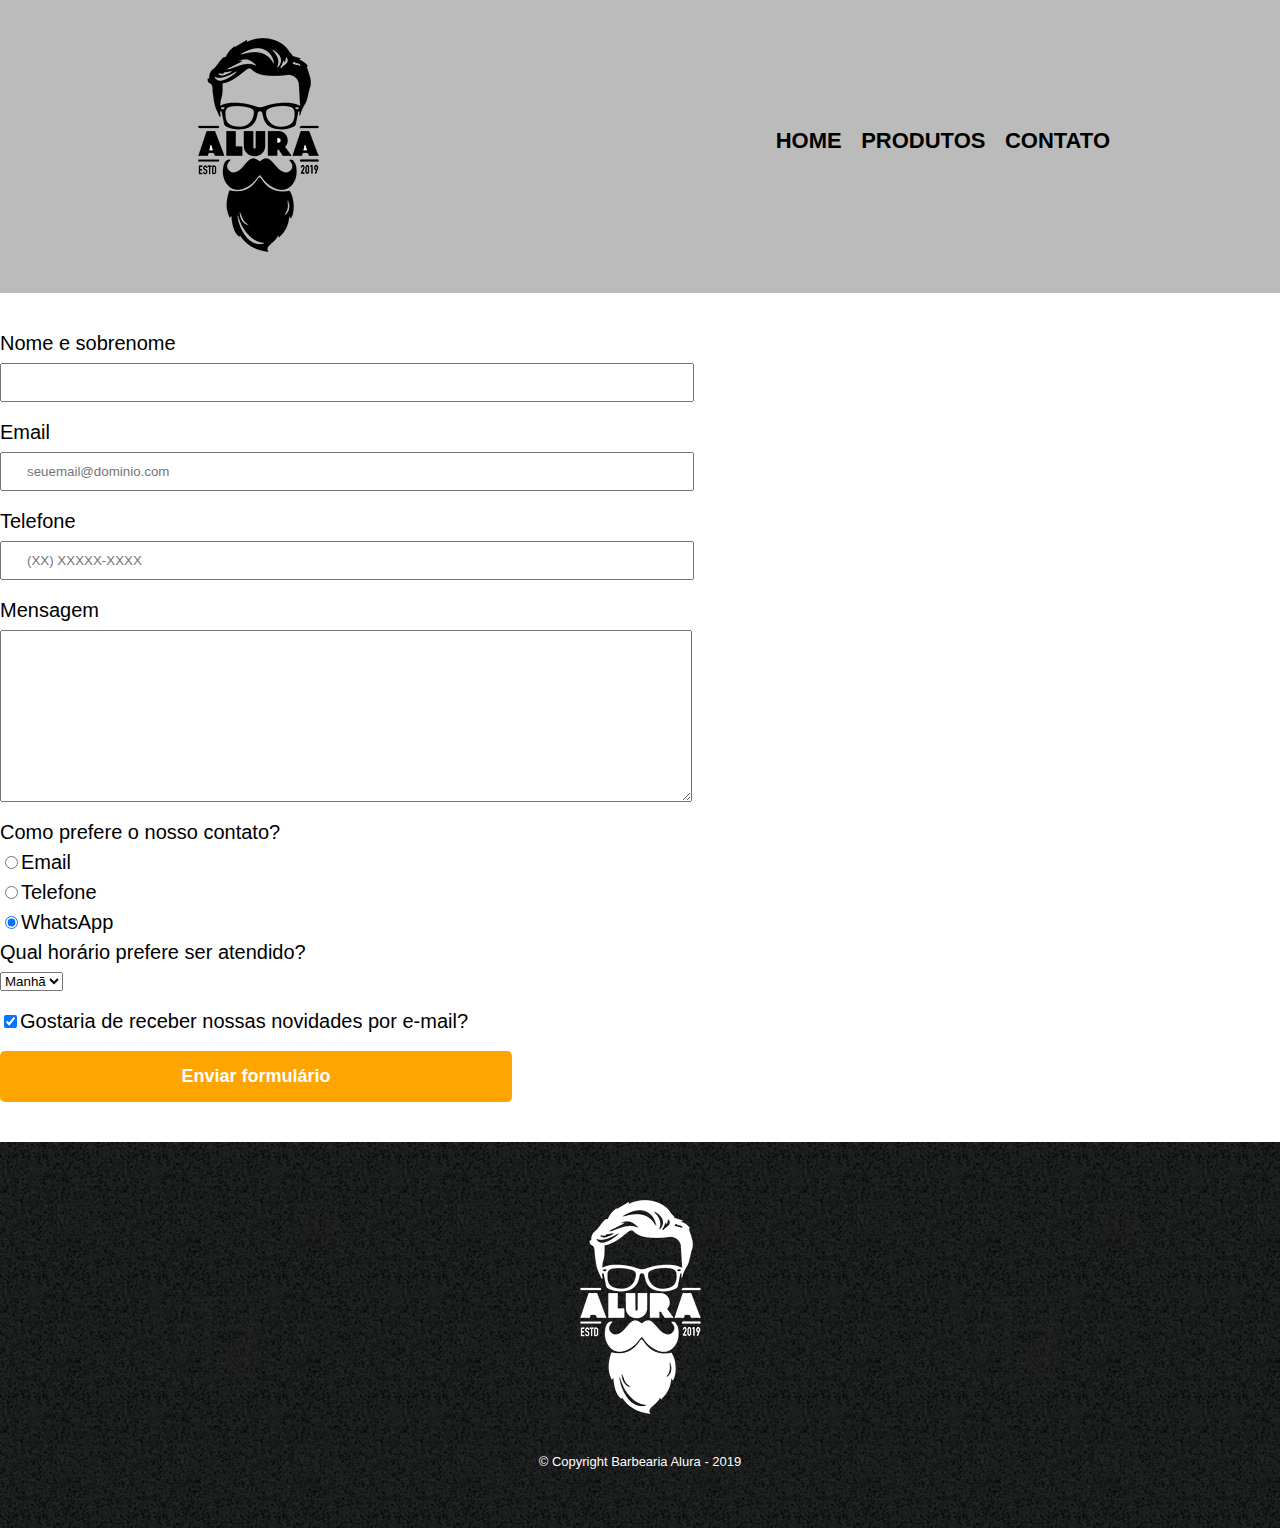
==== contato.html @ 6afb5e9d "inserindo arquivos do primeiro projeto by Alura" ====
<!DOCTYPE html>
<html>
<head>
	<meta charset="utf-8">
	<meta name="viewport" content="width=device-width">
	<title>Contato - Barbearia Alura</title>

	    <link rel="stylesheet" href="reset.css">
		<link rel="stylesheet" href="style.css">

</head>
<body>
	<header>
		<div class="caixa">
		<h1><img src="logo.png" alt="logo da Barbearia Alura"></h1>

		<nav>
			<ul class="navegacao">
				<li><a href="index.html">Home</a></li>
				<li><a href="produtos.html">Produtos</a></li>
				<li><a href="contato.html">Contato</a></li>
			</ul>
		</nav>
		</div>
	</header>

	<main>
    <form>
        <label for="nomesobrenome">Nome e sobrenome</label>
        <input type="text" id="nomesobrenome" class="input-padrao" required>

        <label for="email">Email</label>
        <input type="email" id="email" class="input-padrao" required placeholder="seuemail@dominio.com">

        <label for="telefone">Telefone</label>
        <input type="tel" id="telefone" class="input-padrao" required placeholder="(XX) XXXXX-XXXX">

        <label for="mensagem">Mensagem</label>
        <textarea cols="70" rows="10" id="mensagem" class="input-padrao" required></textarea>

        <fieldset>
	        <legend>Como prefere o nosso contato?</legend>

	        <label for="radio-email"><input type="radio" name="contato" value="email" id="radio-email">Email</label>
	        

	        <label for="radio-telefone"><input type="radio" name="contato" value="telefone" id="radio-telefone">Telefone</label>
	        

	        <label for="radio-whatsapp"> <input type="radio" name="contato" value="Whatsapp" id="radio-whatsapp" checked>WhatsApp</label>
	       
        </fieldset>

          <fieldset>
		        <legend>Qual horário prefere ser atendido?</legend>
		        <select>
		        	<option>Manhã</option>
		        	<option>Tarde</option>
		        	<option>Noite</option>
		        </select>
          </fieldset>

        <label class="checkbox"><input type="checkbox"checked>Gostaria de receber nossas novidades por e-mail?</label>

     <input type="submit" value="Enviar formulário" class="enviar">     
        
    </form>
</main>

	<footer>
		<img src="logo-branco.png" alt="logo da Barbearia Alura">
		<p class="copyright">&copy; Copyright Barbearia Alura - 2019</p>
	</footer>
   </body>
</html>
---- style.css ----
body {
	font-family: 'Montserrat', sans-serif;
}

header {
	background: #BBBBBB;
	padding: 20px 0;
}

.caixa {
	position: relative;
	width: 940px;
	margin: 0 auto;
}
nav {
	position: absolute;
	top: 110px;
	right: 0;
}

nav li {
	display: inline;
	margin: 0 0 0 15px;
}

nav a {
	text-transform: uppercase;
	color: #000000;
	font-weight: bold;
	font-size: 22px;
	text-decoration: none;
}

nav a:hover {
	color: #FFFFFF;
	text-decoration: underline;
}

.produtos {
	width: 940px;
	margin: 0 auto;
	padding: 50px 0;
}

.produtos li {
	display: inline-block;
	text-align: center;
	width: 30%;
	vertical-align: top;
	margin: 0 1.5%;
	padding: 30px 20px;
	box-sizing: border-box;
	border: 2px solid #000000;
	border-radius: 10px;
}

.produtos li:hover {
	border-color: #C78C19;
}

.produtos li:active {
	border-color: #088C19;
}

.produtos li:hover h2 {
	font-size: 34px;
}

.produtos h2 {
	font-size: 30px;
	font-weight: bold;
}

.produto-descricao {
	font-size: 18px;
}

.produto-preco {
	font-size: 22px;
	font-weight: bold;
	margin-top: 10px;
}


footer {
	text-align: center;
	background: url("bg.jpg");
	padding: 40px 0;
}

.copyright {
	color: #FFFFFF;
	font-size: 13px;
	margin: 20px;
}

main  {
   
}

form {
	margin: 40px 0;
}

form label, form legend {
	display: block;
	font-size: 20px;
	margin: 0 0 10px;
	line-height: 1;

}

.input-padrao {
	display: block;
	margin: 0 0 20px;
	padding: 10px 25px;
	width: 50%;
}

.checkbox {
	margin: 20px 0;
}

.enviar {
	width: 40%;
	padding: 15px 0;
	background: orange;
	color: white;
	font-weight: bold;
	font-size: 18px;
	border: none;
	border-radius: 5px;
	transition: 1s all;
	cursor: pointer;
}

.enviar:hover {
	background: darkorange;
	transform: scale(1.2);
}

table {
	margin: 20px 0 40px;
}

thead {
	background: #555555;
	color: white;
	font-weight: bold;
}

td, th {
	border: 1px solid #000000;
	padding: 8px 15px;
}


/* css da página inicial */
.banner {
width: 100%;
}

.titulo-principal {
	text-align: center;
	font-size: 2em;
	margin: 0 0 1em;
	clear: left;
}

.principal {
	padding: 3em 0;
	background: #FEFEFE;
	width: 940px;
	margin: 0 auto;
}

.principal p {
	margin: 0 0 1em;
}

.principal strong {
	font-weight: bold;
}

.principal em {
	font-style: italic;
}

.utensilios {
	width: 120px;
	float: left;
	margin: 0 20px 20px 0;
}

.mapa {
	padding: 3em 0;
	background: linear-gradient(#FEFEFE, #888888);
}

.mapa-conteudo {
    width: 940px;
	margin: 0 auto;
}

.mapa p {
	margin: 0 0 2em;
	text-align: center;
}

.beneficios {
	padding: 3em 0;
	background: #888888;
}
.conteudo-beneficios {
	width: 640px;
	margin: 0 auto;
}

.lista-beneficios {
	width: 40%;
	display: inline-block;
	vertical-align: top;
}

.itens {
	line-height: 1.5;
}

.itens:first-child {
	font-weight: bold;
}

.itens:before {
	content: "★";
}
.imagem-beneficios {
	width: 60%;
    opacity: 1;
	transition: 400ms;
	box-shadow: 10px 10px 10px #000000;
}

.imagem-beneficios:hover {
	opacity: 0.3;
}

.video {
	margin: 940px;
	margin: 2em auto;
	text-align:center;
}

@media screen and (max-width:  480px) {
	.caixa, .principal, .conteudo-beneficios, .mapa-conteudo, .video, .produtos {
		width: auto;
	}
	h1 {
		text-align: center;
	

	}
	nav {
		position: static;
		
	}

	.lista-beneficios, .imagem-beneficios {
		width: 100%;
		
	}
 
 .produtos li {
 	  display: block;
      width: auto;
      margin: 2% 1.5em;

 }

form {
           margin: 3em 2em;
    }

form label, form legend {
        display: block;
        font-size: 18px;
        margin: 0 0 10px;
        text-align: center;
    }

.input-padrao {
        width: 80%;
        text-align: center;
    }

select {
    display: block;
    margin: auto;
}
.enviar {
    display: block;
    margin: 20px auto;
    font-size: 14px;
}
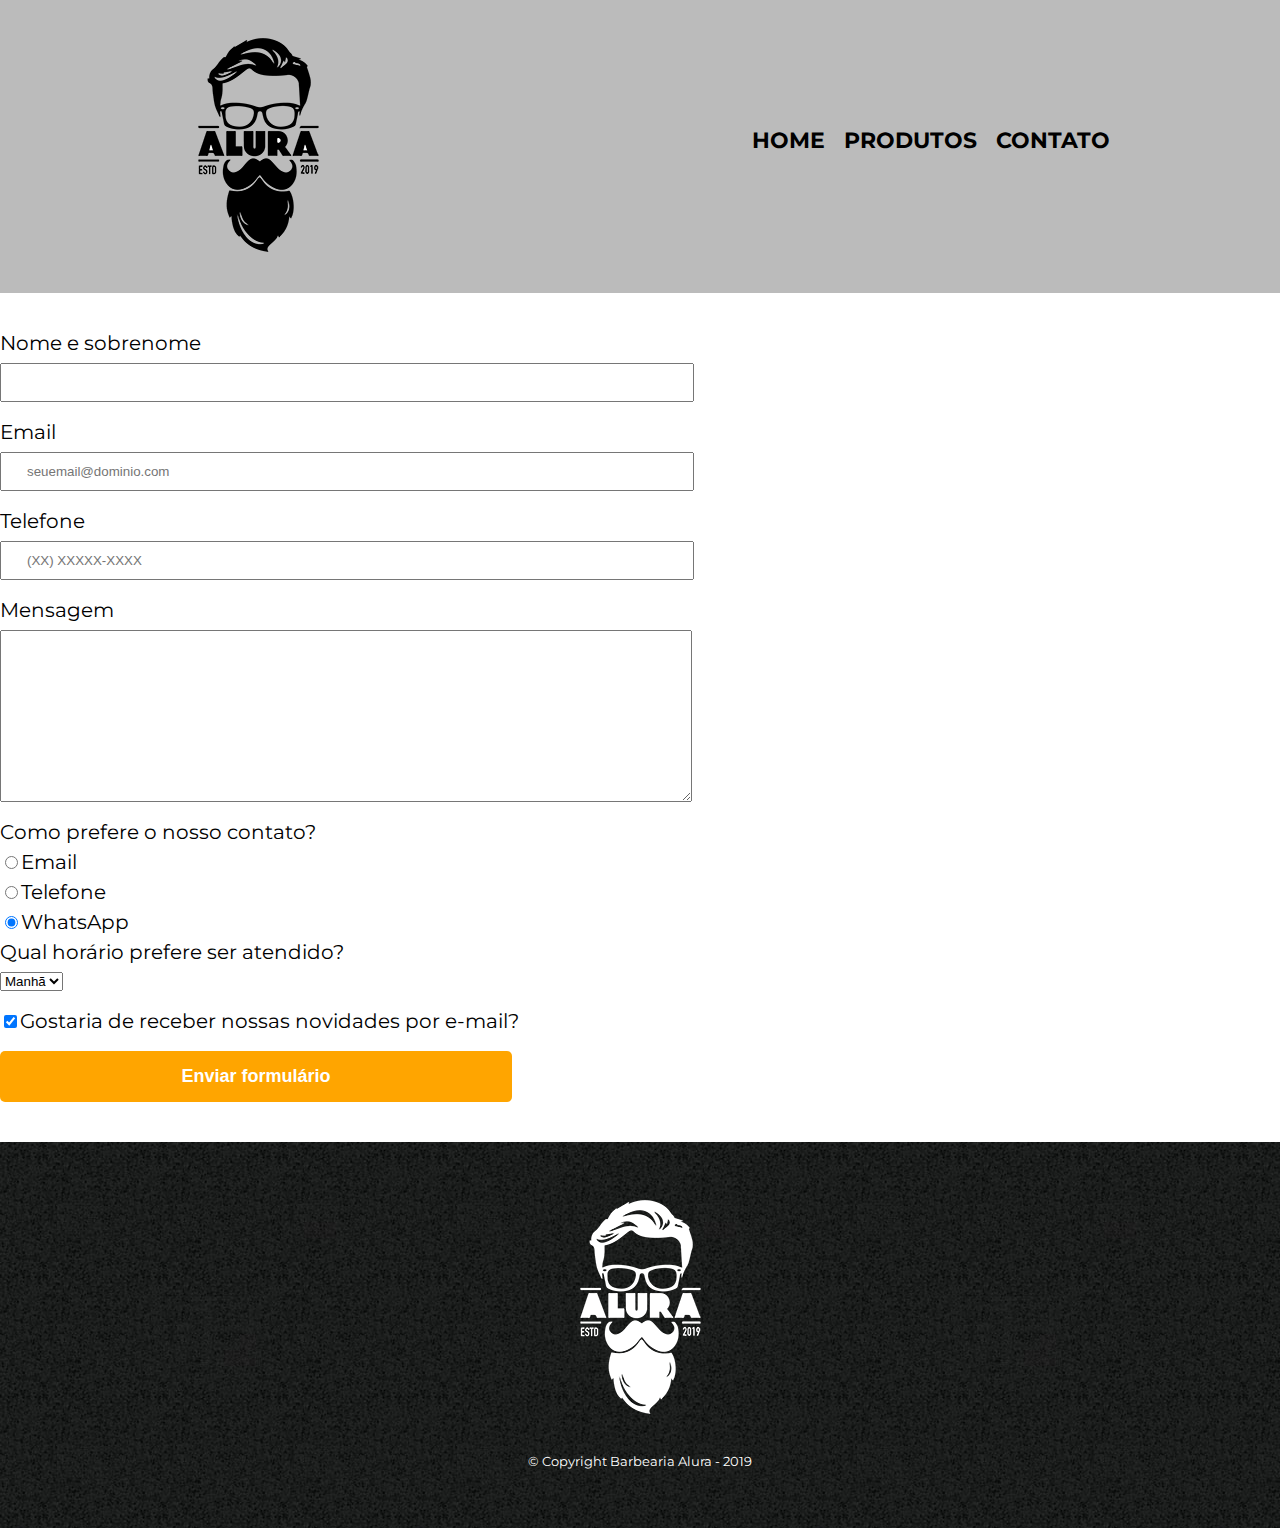
==== commit 0a02ef50: "Update contato.html" ====
--- a/contato.html
+++ b/contato.html
@@ -7,6 +7,7 @@
 
 	    <link rel="stylesheet" href="reset.css">
 		<link rel="stylesheet" href="style.css">
+	<link href="https://fonts.googleapis.com/css2?family=Montserrat:wght@100;200;400&family=Square+Peg&display=swap" rel="stylesheet">
 
 </head>
 <body>
